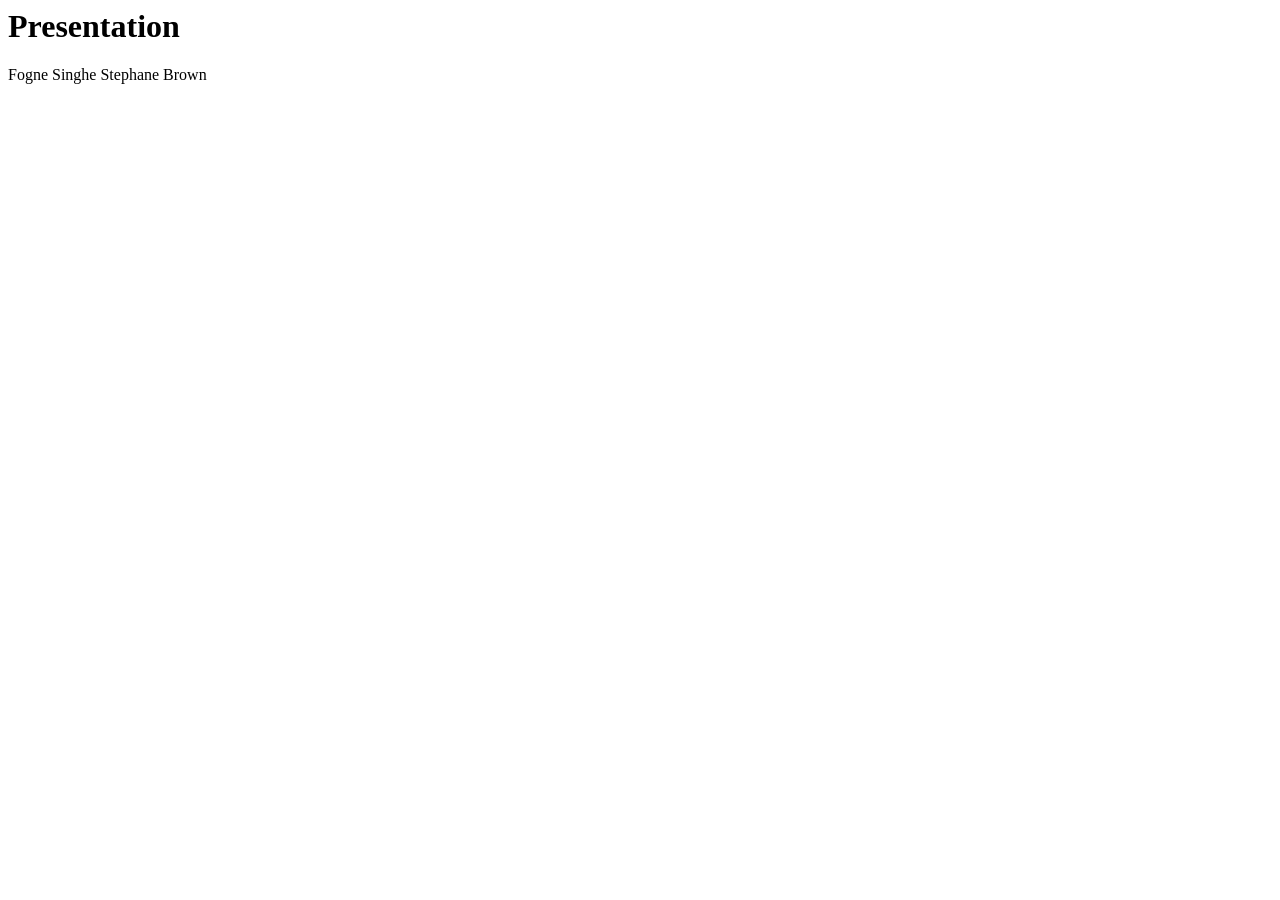
==== index.html @ 12b5a9b8 "first commit" ====
<html lang="en">
<head>
    <meta charset="UTF-8">
    <meta name="viewport" content="width=device-width, initial-scale=1.0">
    <title>Document</title>
</head>
<body>
    <h1>Presentation</h1>
    <p>Fogne Singhe Stephane Brown</p>
</body>
</html>
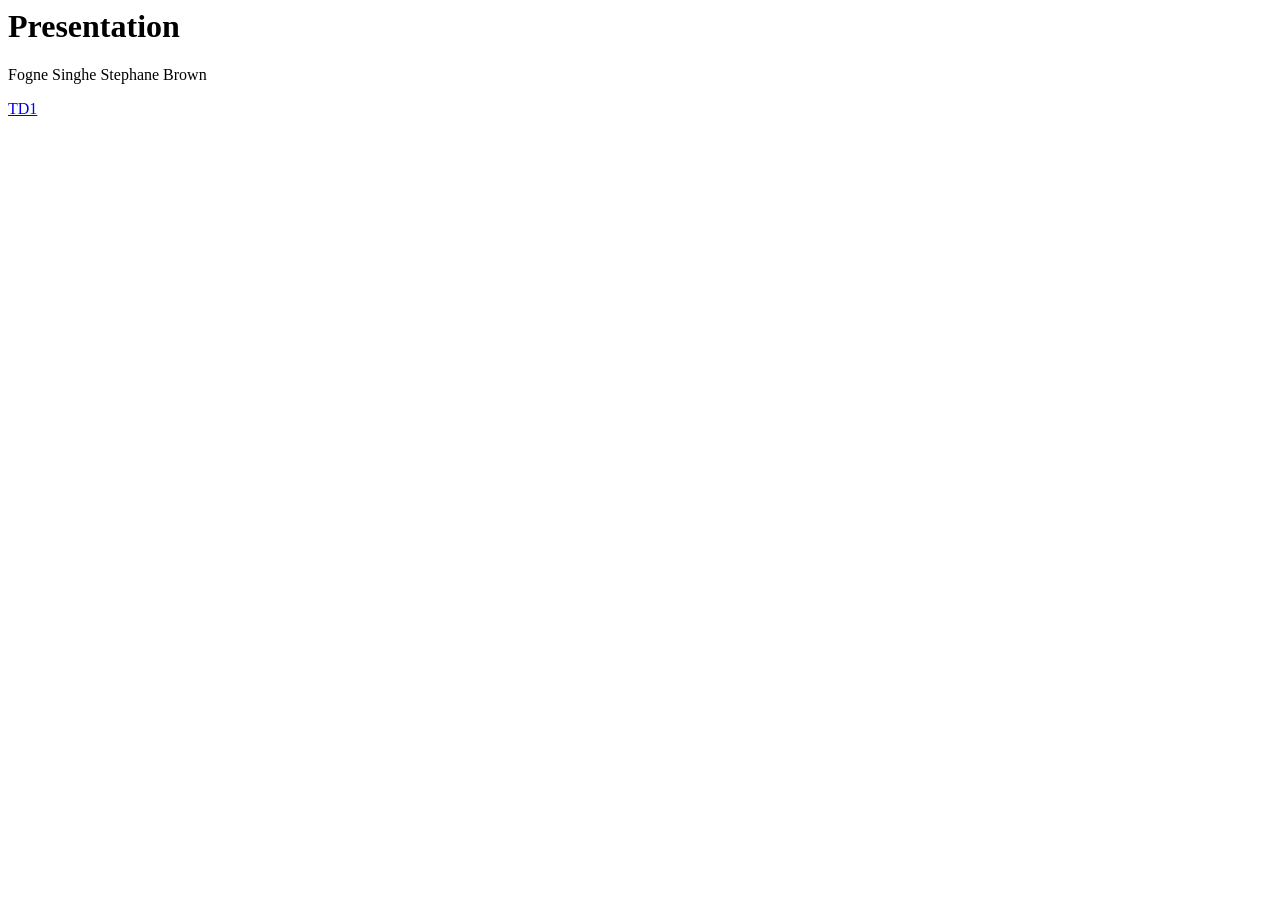
==== commit f8119edb: "second commit" ====
--- a/index.html
+++ b/index.html
@@ -7,5 +7,6 @@
 <body>
     <h1>Presentation</h1>
     <p>Fogne Singhe Stephane Brown</p>
+    <a href="TD1/geo.html">TD1</a>
 </body>
 </html>
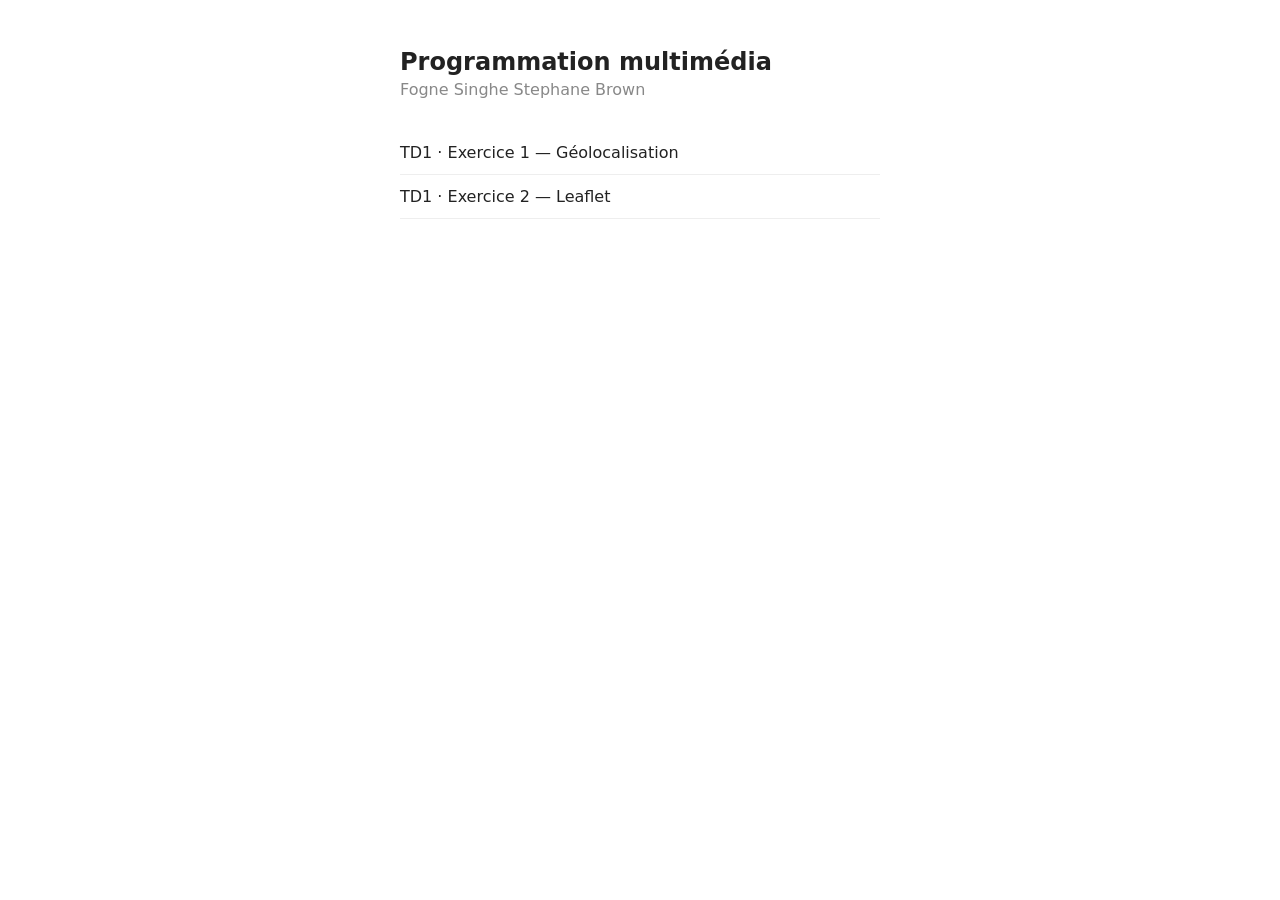
==== commit 4d066306: "ajout de la carte avec openstreetmap" ====
--- a/index.html
+++ b/index.html
@@ -1,12 +1,32 @@
-<html lang="en">
+<!DOCTYPE html>
+<html lang="fr">
 <head>
     <meta charset="UTF-8">
     <meta name="viewport" content="width=device-width, initial-scale=1.0">
-    <title>Document</title>
+    <title>Programmation multimédia</title>
+    <style>
+        body {
+            font-family: system-ui, sans-serif;
+            max-width: 480px;
+            margin: 0 auto;
+            padding: 24px 16px;
+            color: #222;
+        }
+        h1 { font-size: 24px; font-weight: 600; margin: 24px 0 4px; }
+        p { color: #888; margin: 0 0 32px; }
+        ul { list-style: none; padding: 0; margin: 0; }
+        li { border-bottom: 1px solid #eee; }
+        a { display: block; padding: 12px 0; color: #222; text-decoration: none; }
+        a:hover { color: #888; }
+    </style>
 </head>
 <body>
-    <h1>Presentation</h1>
+    <h1>Programmation multimédia</h1>
     <p>Fogne Singhe Stephane Brown</p>
-    <a href="TD1/geo.html">TD1</a>
+
+    <ul>
+        <li><a href="TD1/Exo1/geo.html">TD1 · Exercice 1 — Géolocalisation</a></li>
+        <li><a href="TD1/Exo2/carte.html">TD1 · Exercice 2 — Leaflet</a></li>
+    </ul>
 </body>
-</html>+</html>
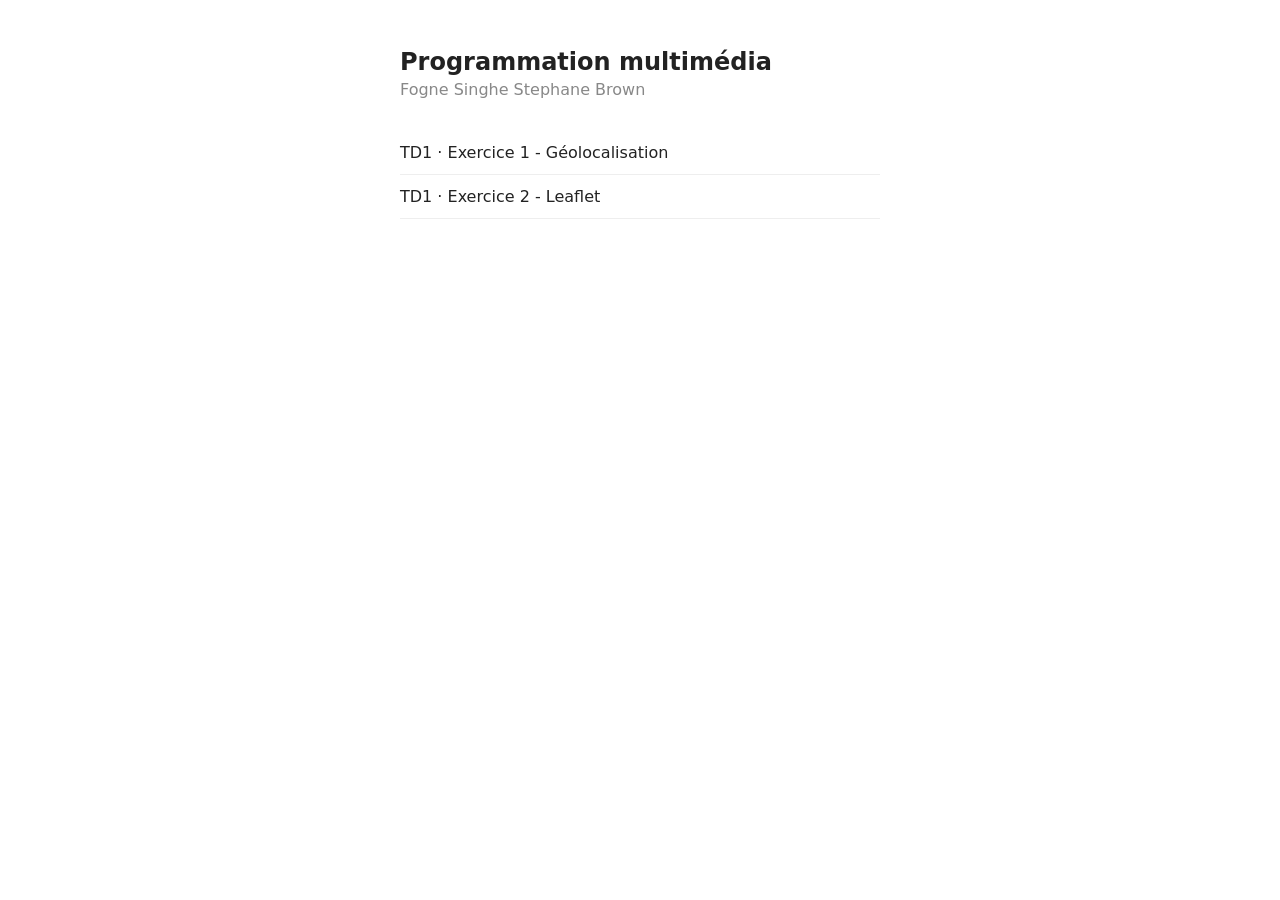
==== commit fe645acd: "modif de l'affichage" ====
--- a/index.html
+++ b/index.html
@@ -17,7 +17,7 @@
         ul { list-style: none; padding: 0; margin: 0; }
         li { border-bottom: 1px solid #eee; }
         a { display: block; padding: 12px 0; color: #222; text-decoration: none; }
-        a:hover { color: #888; }
+        a:hover { color: #852a2a; }
     </style>
 </head>
 <body>
@@ -25,8 +25,8 @@
     <p>Fogne Singhe Stephane Brown</p>
 
     <ul>
-        <li><a href="TD1/Exo1/geo.html">TD1 · Exercice 1 — Géolocalisation</a></li>
-        <li><a href="TD1/Exo2/carte.html">TD1 · Exercice 2 — Leaflet</a></li>
+        <li><a href="TD1/Exo1/geo.html">TD1 · Exercice 1 - Géolocalisation</a></li>
+        <li><a href="TD1/Exo2/carte.html">TD1 · Exercice 2 - Leaflet</a></li>
     </ul>
 </body>
 </html>
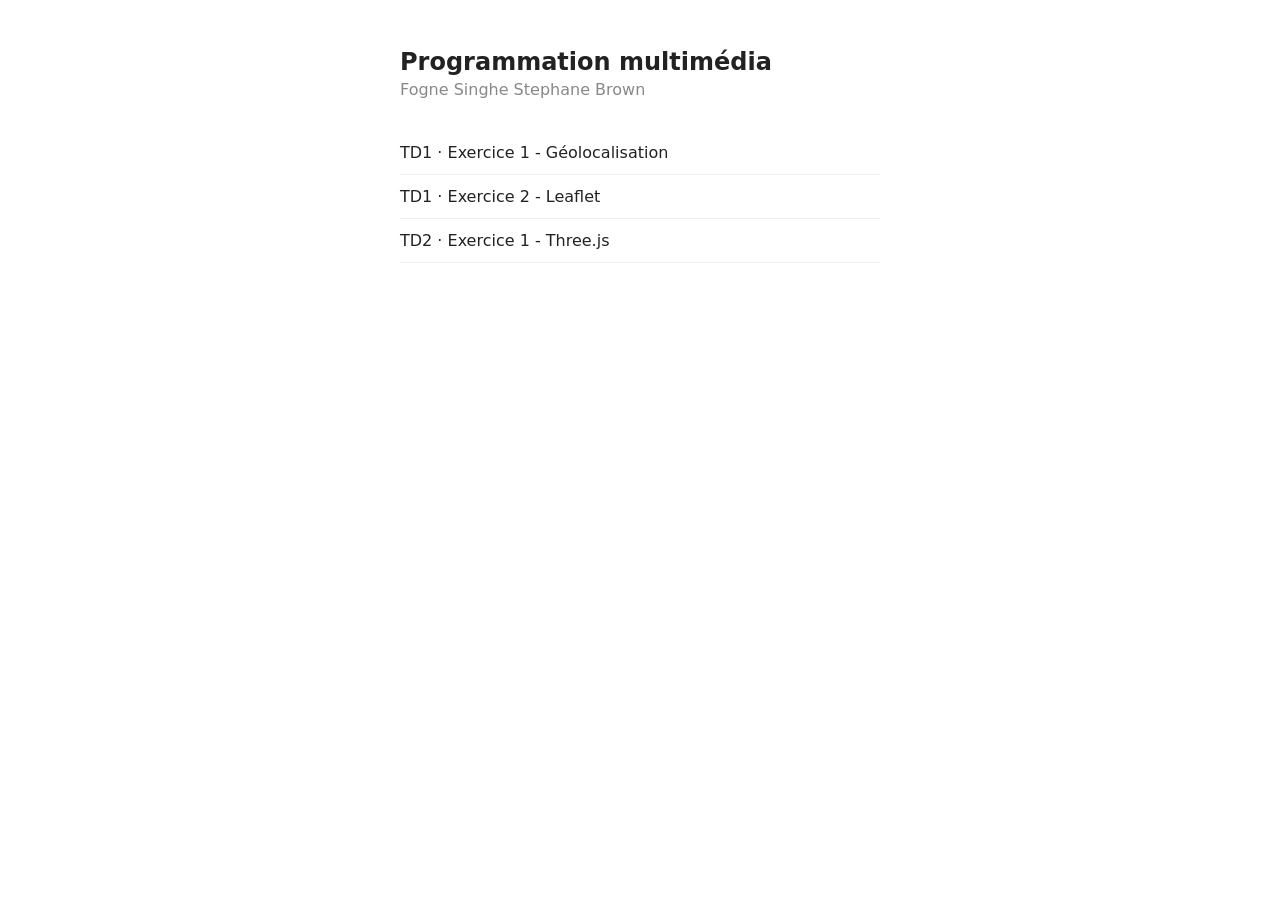
==== commit 7a4ad684: "Debut de TD 2(ajout de l'animation 3D qui contient un Box vert et un Boombox)" ====
--- a/index.html
+++ b/index.html
@@ -27,6 +27,7 @@
     <ul>
         <li><a href="TD1/Exo1/geo.html">TD1 · Exercice 1 - Géolocalisation</a></li>
         <li><a href="TD1/Exo2/carte.html">TD1 · Exercice 2 - Leaflet</a></li>
+        <li><a href="TD2/Exo1/three.html">TD2 · Exercice 1 - Three.js</a></li>
     </ul>
 </body>
 </html>
